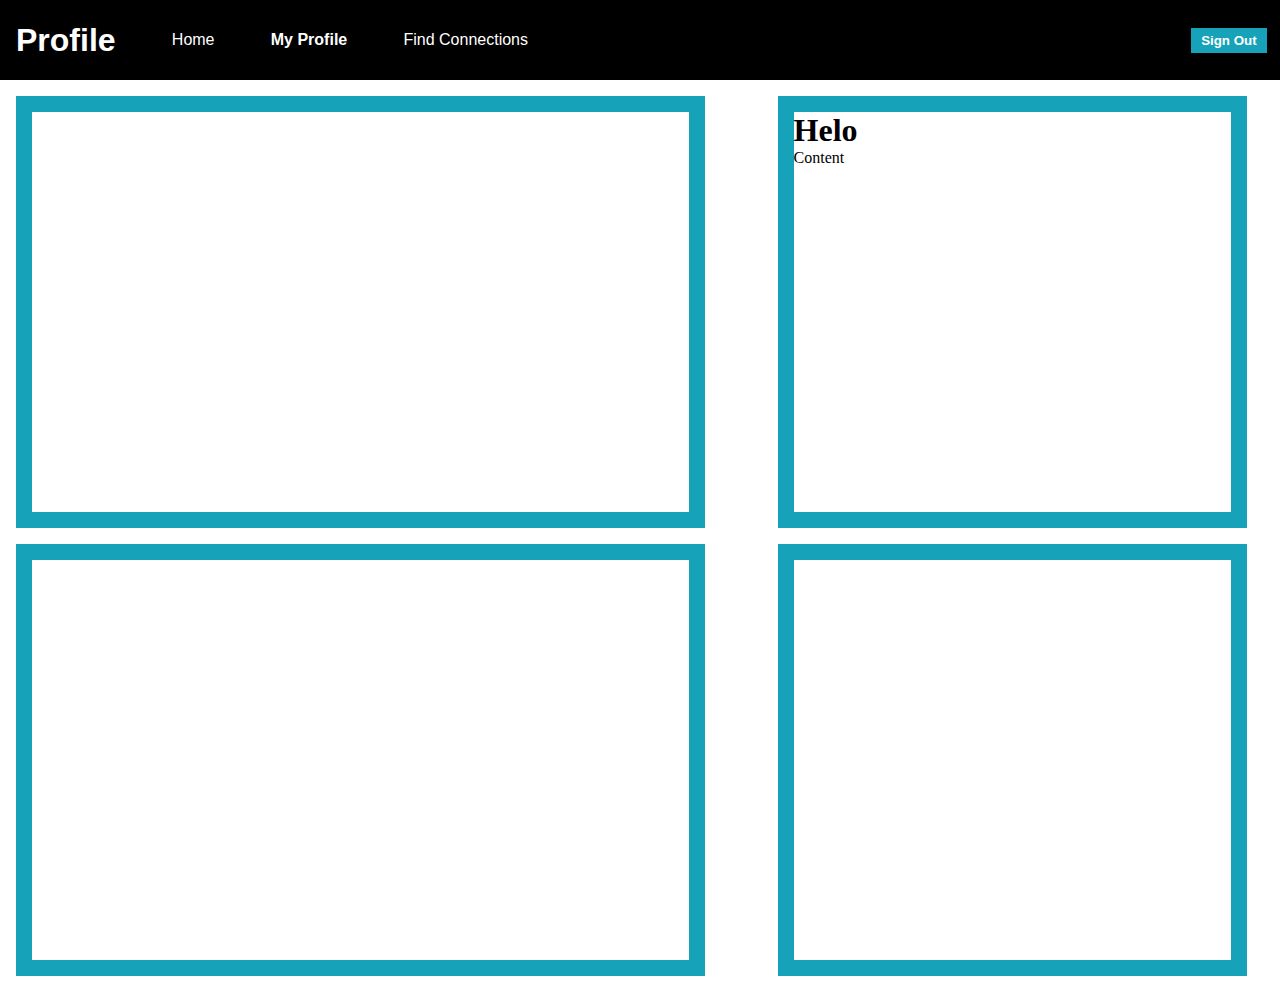
==== index.html @ b458308b "initial commit" ====
<!DOCTYPE html>
<html lang="en">
<head>
    <meta charset="UTF-8">
    <meta http-equiv="X-UA-Compatible" content="IE=edge">
    <meta name="viewport" content="width=device-width, initial-scale=1.0">
    <link rel="stylesheet" href="style.css">
    <title>Document</title>
</head>
<body>
    <div class="nav flex justify-between align-center">
        <div class="flex justify-between align-center">
            <h1>Profile</h1>
            <p>Home</p>
            <p>My Profile</p>
            <p>Find Connections</p>
        </div>
        <button>Sign Out</button>
    </div>
    <div class="main flex">
        <div class="profile col-3">
            <div class="user-card">

            </div>
            <div class="user-card">

            </div>
        </div>
        <div class="connections col-2">
            <div class="user-card">
                <h1>Helo</h1>
                <p>Content</p>
            </div>
            <div class="user-card">

            </div>
        </div>
    </div>
</body>
</html>
---- style.css ----
* {
    margin: 0px;
    padding: 0px;
}

.nav {
    background-color: black;
    color: white;
    font-family: sans-serif;
    height: 5em;
}

.nav div {
    width: 32em;
    margin-left: 1em;
}

.nav div p:nth-child(3){
    font-weight: bold;
}

.nav button {
    background-color: #16A2B8;
    font-weight: bold;
    color: white;
    padding: 5px 10px;
    border: 0px;
    margin-right: 1em;
    /* border-radius: 15px; */
}

.main {
    /* padding: 1em; */
    /* height: 700px; */
}

.profile {
    /* background-color: green; */
    /* text-align: center; */
    height: 100%;
    width: 100%;
    padding: 1em;
    /* margin-right: 1em; */
}

.user-card {
    border: 1em solid #16A2B8;
    height: 400px;
    width: 90%;
    margin-bottom: 1em;
}

.connections {
    /* background-color: blue; */
    /* text-align: center; */
    padding: 1em;
    height: 100%;
    width: 100%;
}

.flex {
    display: flex;
}

.justify-between {
    justify-content: space-between;
}

.justify-around {
    justify-content: space-around;
}

.align-center {
    align-items: center;
}

.col-3 {
    flex: 3;
}

.col-2 {
    flex: 2;
}
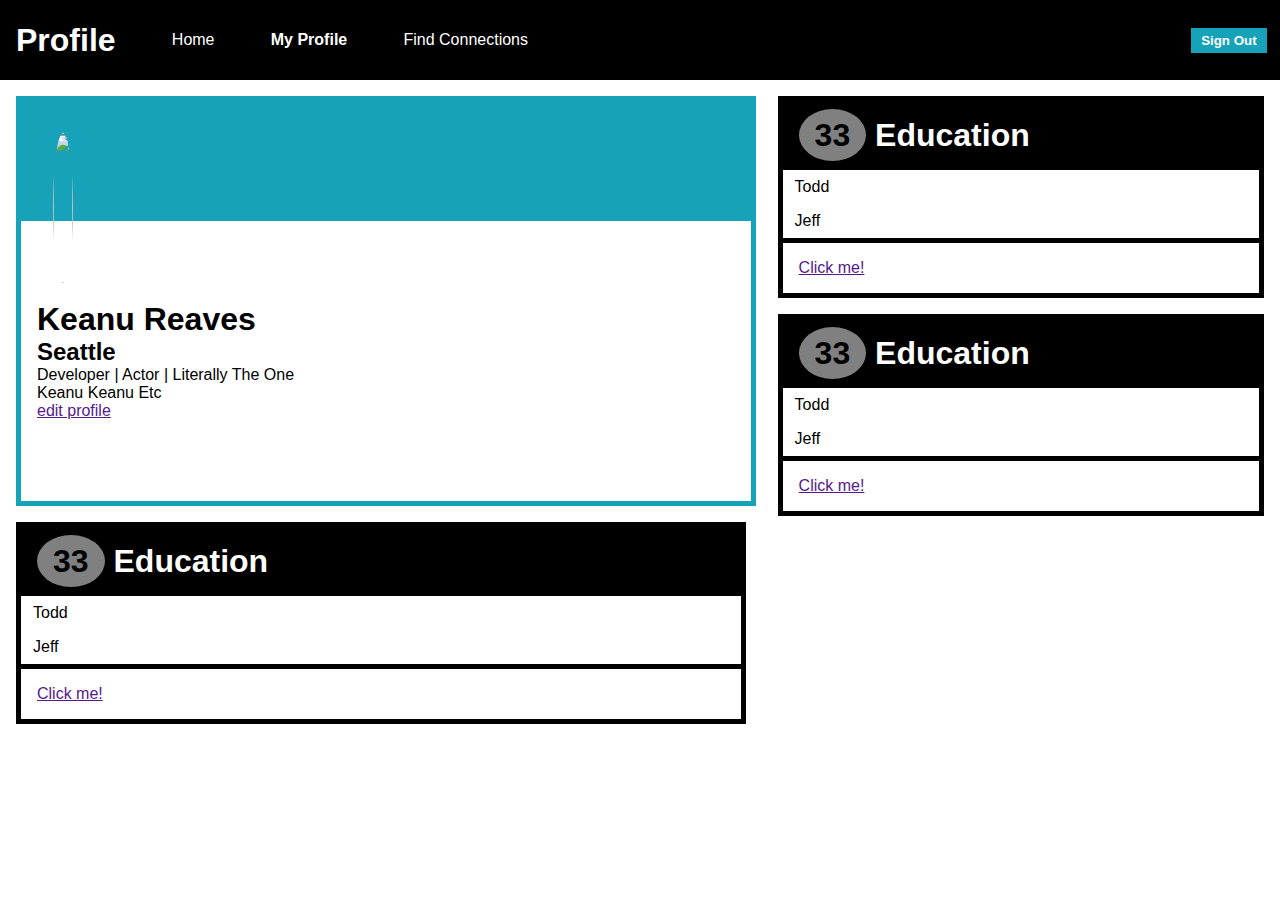
==== commit f0f6491b: "afternoon demo" ====
--- a/index.html
+++ b/index.html
@@ -20,19 +20,113 @@
     <div class="main flex">
         <div class="profile col-3">
             <div class="user-card">
-
+                <div>
+                    <img
+                        id="profile-picture"
+                        class="profile-picture"
+                        src="https://placekeanu.com/1080/1080/"
+                        alt=""
+                    >
+                </div>
+                <div class="profile-contents">
+                    <h1>Keanu Reaves</h1>
+                    <div class="flex align-center">
+                        <img src="https://placekeanu.com/50/50/" alt="">
+                        <h2>Seattle</h2>
+                    </div>
+                    <p>Developer | Actor | Literally The One</p>
+                    <p>Keanu Keanu Etc</p>
+                    <div class="flex align-center">
+                        <img src="https://placekeanu.com/50/50/" alt="">
+                        <a href="">edit profile</a>
+                    </div>
+                </div>
             </div>
-            <div class="user-card">
-
+            <div class="connections-card">
+                <div class="connections-header">
+                    <h1><span>33</span> Education</h1>
+                </div>
+                <div class="request flex justify-between align-center">
+                    <div class="flex align-center">
+                        <img src="https://placekeanu.com/50/50/" alt="">
+                        <p>Todd</p>
+                    </div>
+                    <div class="flex align-center">
+                        <img src="https://placekeanu.com/50/50/" alt="">
+                        <img src="https://placekeanu.com/50/50/" alt="">
+                    </div>
+                </div>
+                <div class="request flex justify-between align-center">
+                    <div class="flex align-center">
+                        <img src="https://placekeanu.com/50/50/" alt="">
+                        <p>Jeff</p>
+                    </div>
+                    <div class="flex align-center">
+                        <img src="https://placekeanu.com/50/50/" alt="">
+                        <img src="https://placekeanu.com/50/50/" alt="">
+                    </div>
+                </div>
+                <div class="connections-footer">
+                    <a href="">Click me!</a>
+                </div>
             </div>
         </div>
         <div class="connections col-2">
-            <div class="user-card">
-                <h1>Helo</h1>
-                <p>Content</p>
+            <div class="connections-card">
+                <div class="connections-header">
+                    <h1><span>33</span> Education</h1>
+                </div>
+                <div class="request flex justify-between align-center">
+                    <div class="flex align-center">
+                        <img src="https://placekeanu.com/50/50/" alt="">
+                        <p>Todd</p>
+                    </div>
+                    <div class="flex align-center">
+                        <img src="https://placekeanu.com/50/50/" alt="">
+                        <img src="https://placekeanu.com/50/50/" alt="">
+                    </div>
+                </div>
+                <div class="request flex justify-between align-center">
+                    <div class="flex align-center">
+                        <img src="https://placekeanu.com/50/50/" alt="">
+                        <p>Jeff</p>
+                    </div>
+                    <div class="flex align-center">
+                        <img src="https://placekeanu.com/50/50/" alt="">
+                        <img src="https://placekeanu.com/50/50/" alt="">
+                    </div>
+                </div>
+                <div class="connections-footer">
+                    <a href="">Click me!</a>
+                </div>
             </div>
-            <div class="user-card">
-
+            <div class="connections-card">
+                <div class="connections-header">
+                    <h1><span>33</span> Education</h1>
+                </div>
+                <div class="request flex justify-between align-center">
+                    <div class="flex align-center">
+                        <img src="https://placekeanu.com/50/50/" alt="">
+                        <p>Todd</p>
+                    </div>
+                    <div class="flex align-center">
+                        <img src="https://placekeanu.com/50/50/" alt="">
+                        <img src="https://placekeanu.com/50/50/" alt="">
+                    </div>
+                </div>
+                <div class="request flex justify-between align-center">
+                    <div class="flex align-center">
+                        <img src="https://placekeanu.com/50/50/" alt="">
+                        <p>Jeff</p>
+                    </div>
+                    <div class="flex align-center">
+                        <img src="https://placekeanu.com/50/50/" alt="">
+                        <img src="https://placekeanu.com/50/50/" alt="">
+                    </div>
+                </div>
+                <div class="connections-footer">
+                    <a href="">Click me!</a>
+                </div>
             </div>
         </div>
     </div>
--- a/style.css
+++ b/style.css
@@ -1,12 +1,12 @@
 * {
     margin: 0px;
     padding: 0px;
+    font-family: sans-serif;
 }
 
 .nav {
     background-color: black;
     color: white;
-    font-family: sans-serif;
     height: 5em;
 }
 
@@ -44,10 +44,36 @@
 }
 
 .user-card {
-    border: 1em solid #16A2B8;
+    border: 5px solid #16A2B8;
     height: 400px;
-    width: 90%;
+    width: 100%;
     margin-bottom: 1em;
+    /* padding: 1em; */
+}
+
+.profile-contents {
+    padding-left: 1em;
+    margin-bottom: 0.25em;
+}
+
+.profile-contents img {
+    border-radius: 50%;
+    margin-right: 0.5   em;
+}
+
+.user-card div:first-child {
+    background-color: #16A2B8;
+    height: 30%;
+    width: 100%;
+    margin-bottom: 5em;
+}
+
+.profile-picture {
+    margin-top: 2em;
+    margin-left: 2em;
+    height: 150px;
+    width: max-content;
+    border-radius: 50%;
 }
 
 .connections {
@@ -56,6 +82,38 @@
     padding: 1em;
     height: 100%;
     width: 100%;
+}
+
+.connections-card {
+    border: 5px solid black;
+    margin-bottom: 1em;
+}
+
+.connections-header {
+    background-color: black;
+    color: white;
+    padding: 1em;
+}
+
+.connections-card div:first-child h1 span {
+    color: black;
+    background-color: gray;
+    border-radius: 50%;
+    padding: 0.25em 0.5em;
+}
+
+.connections-footer {
+    border-top: 5px solid black;
+    padding: 1em;
+}
+
+.request {
+    padding: 0.5em;
+}
+
+.request img {
+    margin-right: 0.25em;
+    border-radius: 50%;
 }
 
 .flex {
